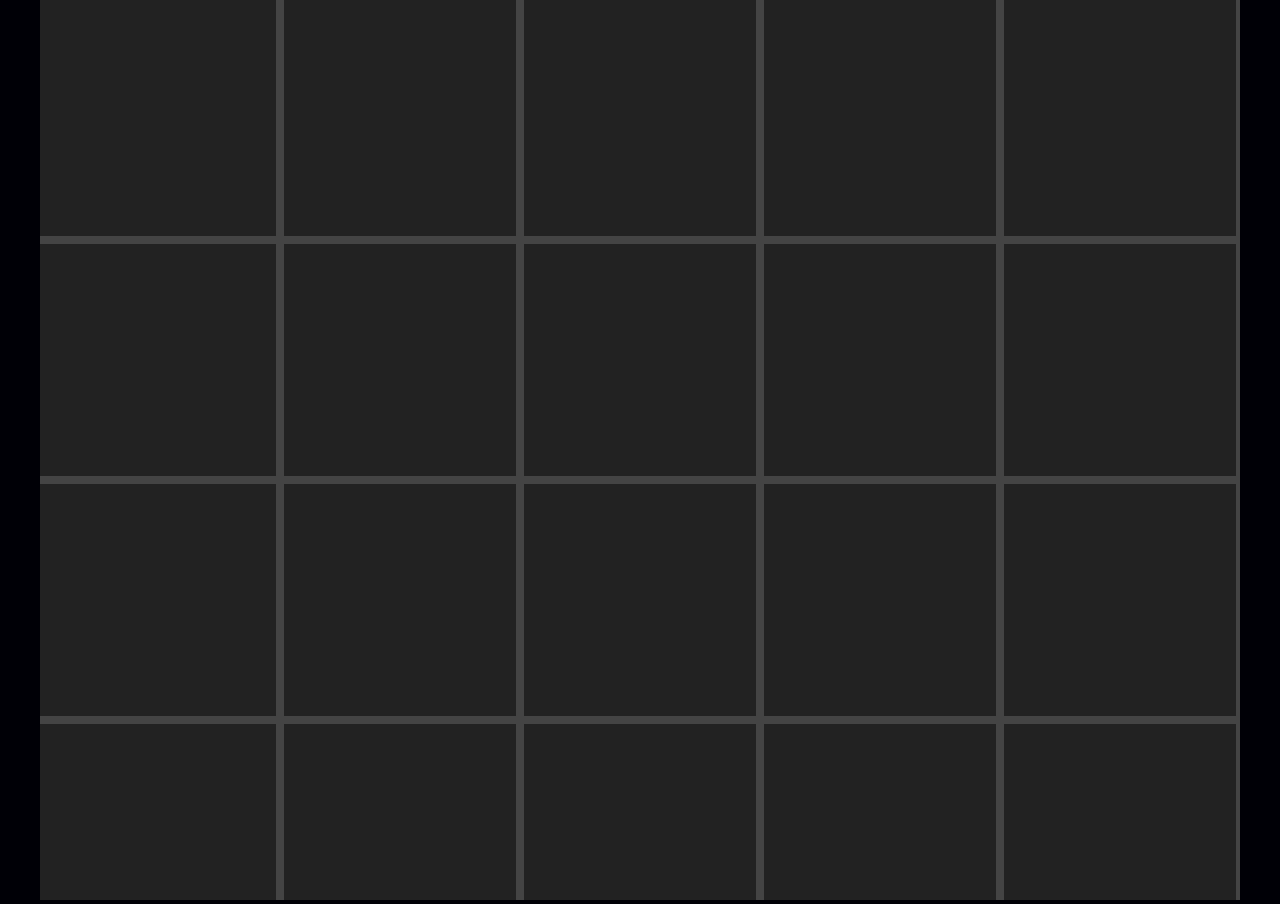
==== start.html @ d7af4444 "Initial commit" ====
<!doctype html>
<html lang="en">
<head>
    <meta charset="UTF-8" />
    <title>Atomzwerg</title>
    <link rel="stylesheet" href="style.css">

    <script src="phaser.js"></script>
</head>
<body>

    <script src="game.js"></script>


</body>
</html>
---- style.css ----
/* Reset defaults and hide scrollbars */
html, body {
    margin: 0;
    padding: 0;
    /* background-color: #1a1a1a;  Dark background */
    background-color: rgb(0, 0, 6);
    height: 100%;
    width: 100%;
    /*display: flex;*/
    /*justify-content: center; !* Center horizontally *!*/
    /*align-items: center;     !* Center vertically *!*/
    overflow: hidden;        /* Prevent accidental scrolling */
}
canvas {
    image-rendering: -moz-crisp-edges;         /* Ältere Firefox-Versionen */
    image-rendering: -webkit-optimize-contrast; /* Ältere Safari/Blink-Versionen */
    image-rendering: crisp-edges;              /* Standard für scharfe Kanten */
    image-rendering: pixelated;                /* Standard für modernen Pixel-Art-Look */
}
@font-face {
    font-family: 'CustomFont'; /* Das ist der Name, den wir später in Phaser nutzen */
    src: url('assets/font.ttf') format('truetype');
    font-weight: normal;
    font-style: normal;
}
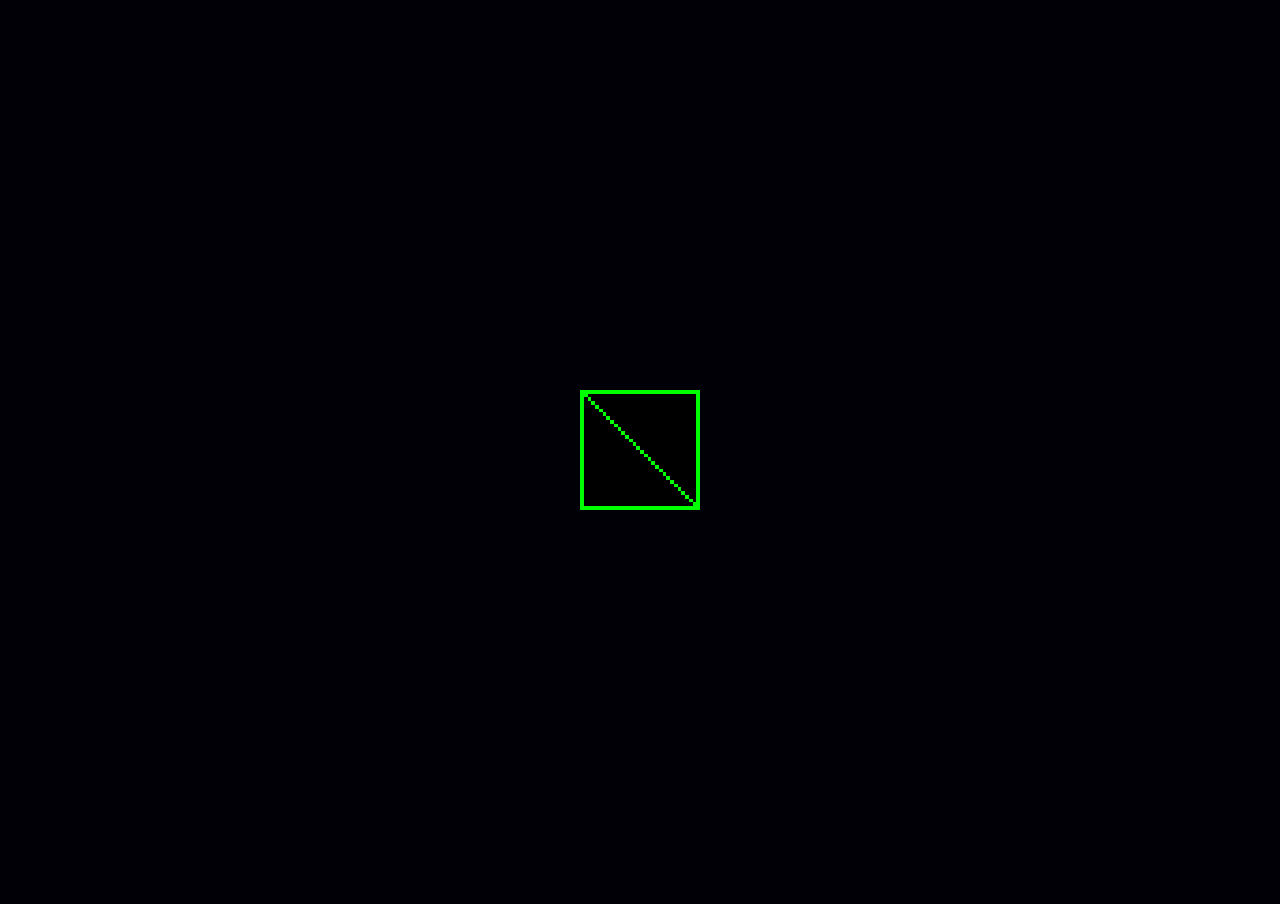
==== commit da93887b: "Restructured the project to be divided into several classes for better expandability in the future" ====
--- a/start.html
+++ b/start.html
@@ -9,7 +9,7 @@
 </head>
 <body>
 
-    <script src="game.js"></script>
+    <script type="module" src="main.js"></script>
 
 
 </body>
